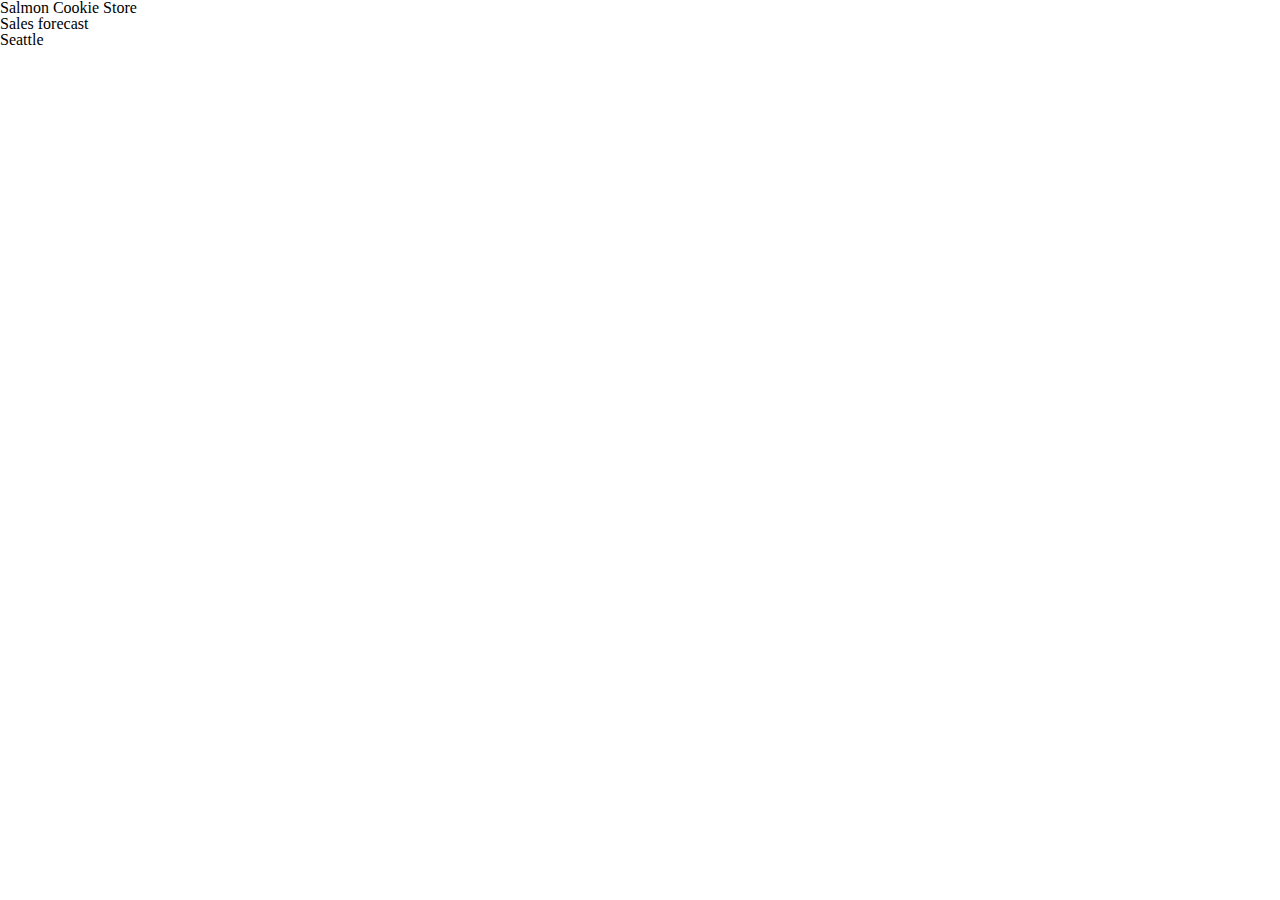
==== sales.html @ f0cffb08 "lab06 cookie" ====
<html>
    <head>
        <title>Salmon Cookie Store Sales</title>
        <link rel="stylesheet" href="reset.css">
        <link rel="stylesheet" href="salmoncookiestore.css">
    </head>
<h1>Salmon Cookie Store</h1>
<h2>Sales forecast</h2>
<h3>Seattle</h3>
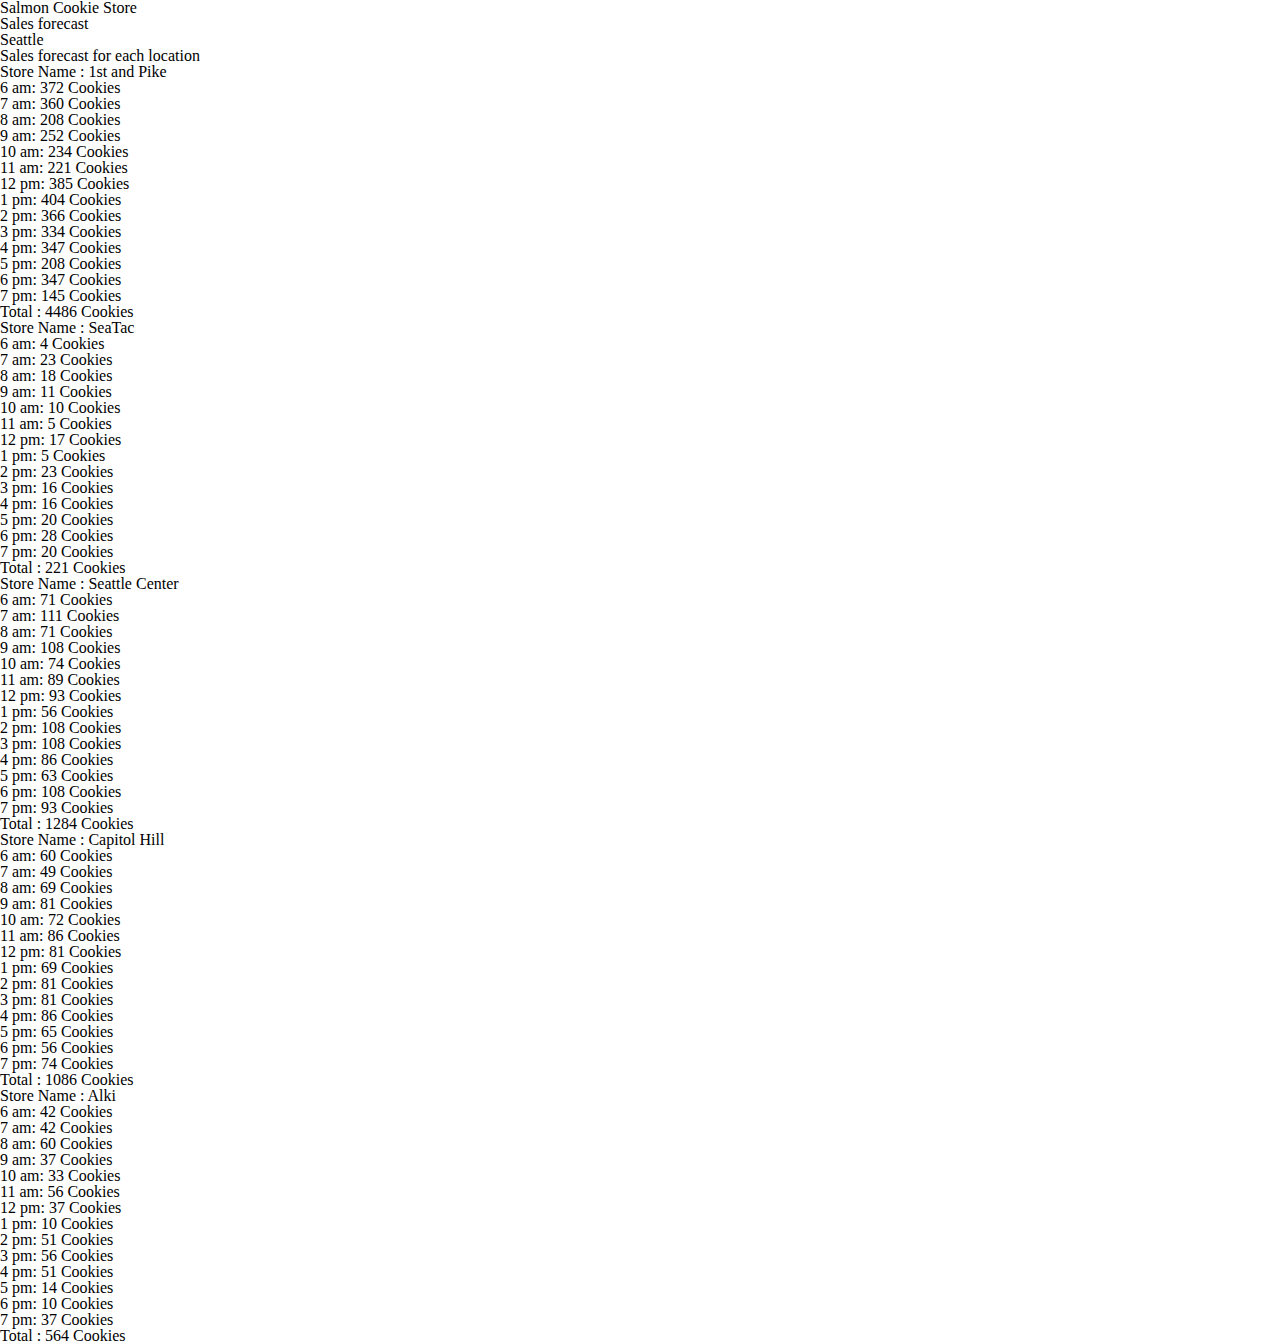
==== commit 819f0cd6: "modified" ====
--- a/sales.html
+++ b/sales.html
@@ -7,3 +7,10 @@
 <h1>Salmon Cookie Store</h1>
 <h2>Sales forecast</h2>
 <h3>Seattle</h3>
+
+
+<h2>Sales forecast for each location</h2>
+<ul id="store-list"></ul>
+<script src="app.js"></script>
+
+</html>